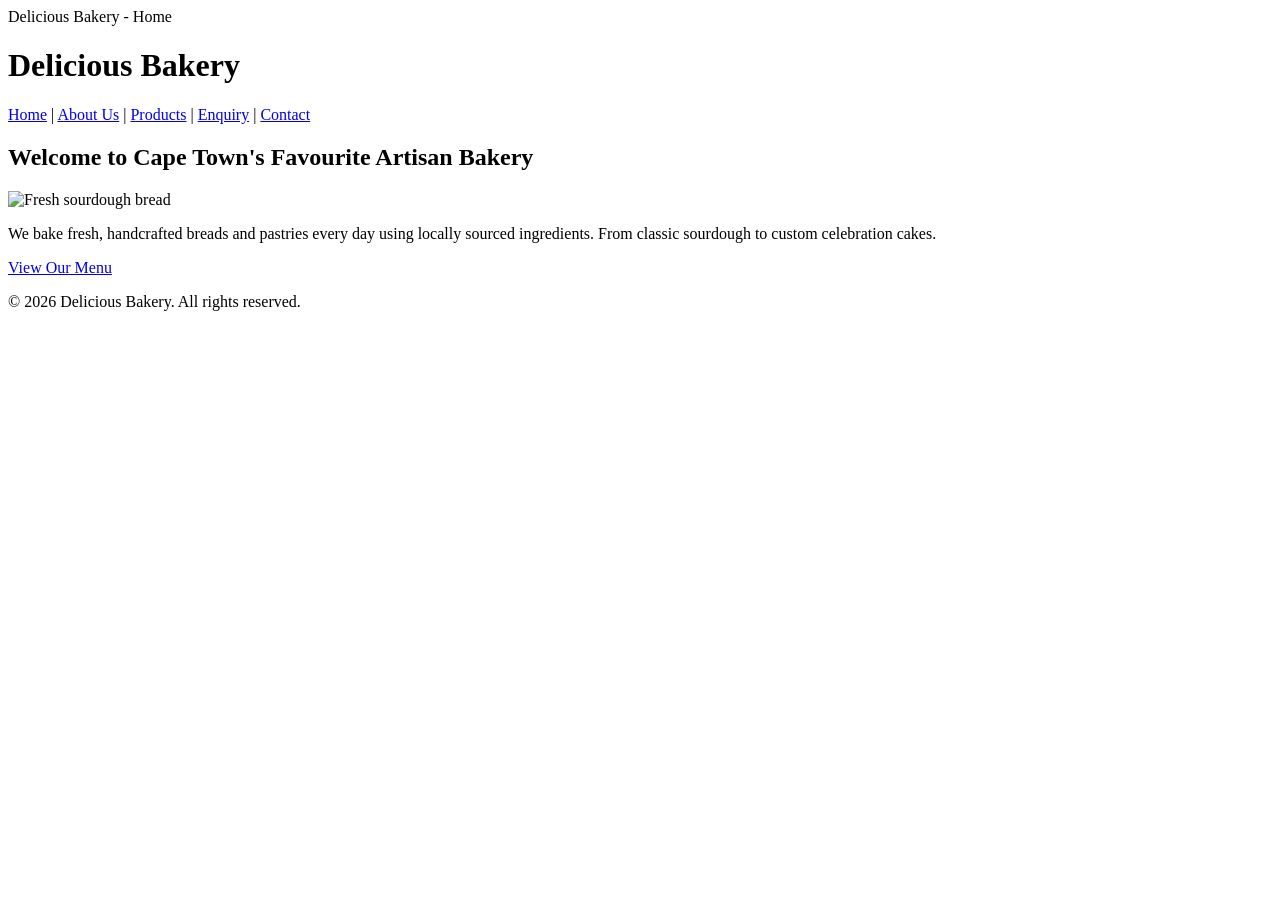
==== index.html @ 950db1e2 "Add files via upload" ====
<!DOCTYPE html>
<html lang="en">
<head>
    <meta charset="UTF-8">
    <meta name="viewport" content="width=device-width, initial-scale=1.0">
</title>Delicious Bakery - Home</title>
</head>
<body>
    <!-- Header -->
    <header>
        <h1>Delicious Bakery</h1>
    </header>

    <!-- Navigation - Same on all pages -->
    <nav>
        <a href="index.html">Home</a> |
        <a href="about.html">About Us</a> |
        <a href="services.html">Products</a> |
        <a href="enquiry.html">Enquiry</a> |
        <a href="contact.html">Contact</a>
    </nav>

    <!-- Main Content -->
    <main>
        <h2>Welcome to Cape Town's Favourite Artisan Bakery</h2>
        <img src="./images/bakery_hero.jpg" alt="Fresh sourdough bread" width="600">
        <p>We bake fresh, handcrafted breads and pastries every day using locally sourced ingredients. From classic sourdough to custom celebration cakes.</p>
        <a href="services.html">View Our Menu</a>
    </main>

    <!-- Footer -->
    <footer>
        <p>&copy; 2026 Delicious Bakery. All rights reserved.</p>
    </footer>
</body>
</html>
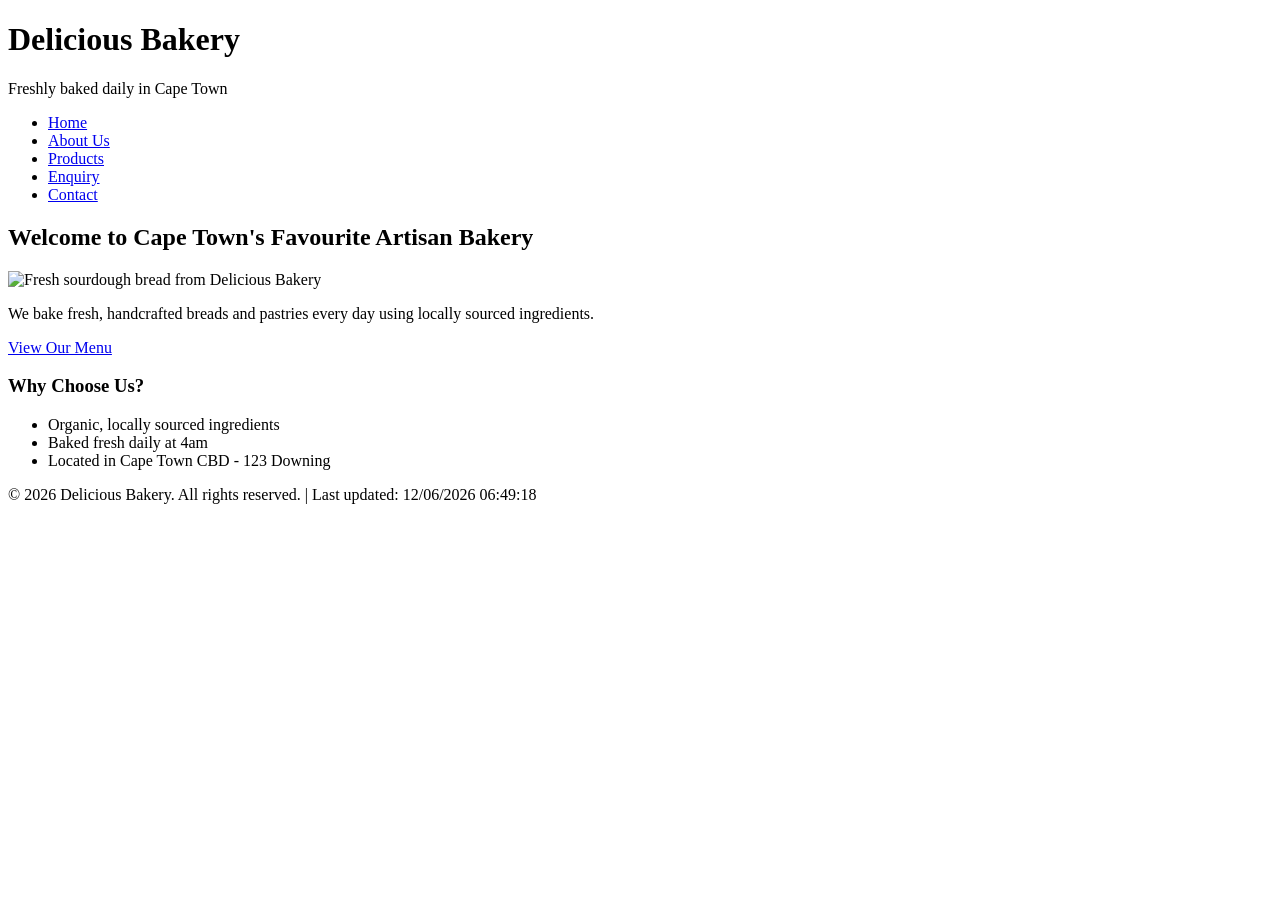
==== commit 4e25608c: "Add files via upload" ====
--- a/index.html
+++ b/index.html
@@ -3,34 +3,47 @@
 <head>
     <meta charset="UTF-8">
     <meta name="viewport" content="width=device-width, initial-scale=1.0">
-</title>Delicious Bakery - Home</title>
+    <meta name="description" content="Delicious Bakery in Cape Town CBD - fresh sourdough and pastries daily">
+    <meta name="keywords" content="bakery, Cape Town, bread, sourdough, cakes">
+    <title>Delicious Bakery - Home</title>
+    <link rel="stylesheet" href="css/style.css">
 </head>
 <body>
-    <!-- Header -->
+    <!-- Header Section - Student: St10502981 - Purpose: Branding and logo -->
     <header>
         <h1>Delicious Bakery</h1>
+        <p>Freshly baked daily in Cape Town</p>
     </header>
 
-    <!-- Navigation - Same on all pages -->
+    <!-- Navigation - Same on all 5 pages - Required for rubric -->
     <nav>
-        <a href="index.html">Home</a> |
-        <a href="about.html">About Us</a> |
-        <a href="services.html">Products</a> |
-        <a href="enquiry.html">Enquiry</a> |
-        <a href="contact.html">Contact</a>
+        <ul>
+            <li><a href="index.html">Home</a></li>
+            <li><a href="about.html">About Us</a></li>
+            <li><a href="services.html">Products</a></li>
+            <li><a href="enquiry.html">Enquiry</a></li>
+            <li><a href="contact.html">Contact</a></li>
+        </ul>
     </nav>
 
-    <!-- Main Content -->
+    <!-- Main Content - Welcome message and hero image -->
     <main>
         <h2>Welcome to Cape Town's Favourite Artisan Bakery</h2>
-        <img src="./images/bakery_hero.jpg" alt="Fresh sourdough bread" width="600">
-        <p>We bake fresh, handcrafted breads and pastries every day using locally sourced ingredients. From classic sourdough to custom celebration cakes.</p>
-        <a href="services.html">View Our Menu</a>
+        <img src="images/bakery_hero.jpg" alt="Fresh sourdough bread from Delicious Bakery" width="600">
+        <p>We bake fresh, handcrafted breads and pastries every day using locally sourced ingredients.</p>
+        <p><a href="services.html">View Our Menu</a></p>
+        
+        <h3>Why Choose Us?</h3>
+        <ul>
+            <li>Organic, locally sourced ingredients</li>
+            <li>Baked fresh daily at 4am</li>
+            <li>Located in Cape Town CBD - 123 Downing</li>
+        </ul>
     </main>
 
-    <!-- Footer -->
+    <!-- Footer with JavaScript date - Required for Part 2 -->
     <footer>
-        <p>&copy; 2026 Delicious Bakery. All rights reserved.</p>
+        <p>&copy; <script>document.write(new Date().getFullYear())</script> Delicious Bakery. All rights reserved. | Last updated: <script>document.write(document.lastModified)</script></p>
     </footer>
 </body>
 </html>
